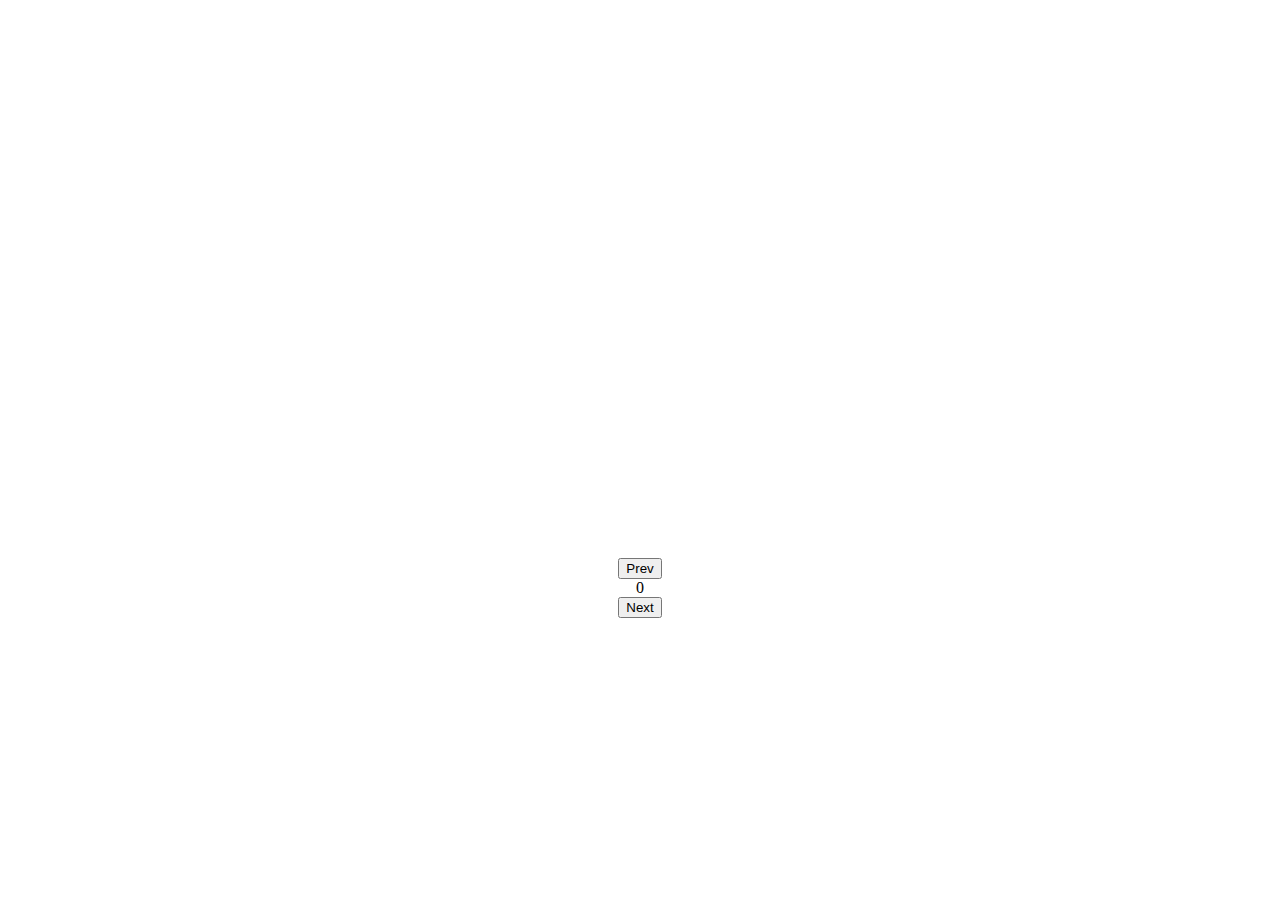
==== index.html @ 8f6f7b1b "Renewal page" ====
<!DOCTYPE html>
<html lang="ru">
    <head>
        <meta charset="utf-8">
        <title>Hello Vetal</title>
        <link rel="stylesheet" href="style.css" text="text/css">
    </head>
    <body>
      <div id="gallery">
        <div class="photos">
          <img src="images/1.jpg" alt="" class="showed">
          <img src="images/2.jpg" alt="">
          <img src="images/3.jpg" alt="">
          <img src="images/4.jpg" alt="">
        </div>
        <div class="buttons">
          <input type="button" name="btn_prev" value="Prev" class="prev">
          <div id="out">0
          </div>
          <input type="button" name="btn_next" value="Next" class="next">

        </div>

      </div>
    </body>
    <script src="script.js"></script>
</html>
---- style.css ----
#gallery {
  width: 860px;
  margin: 0 auto;
  text-align: center;
}

#gallery .photos {
    position: relative;
    height: 550px;
}

#gallery .photos img {
  width: 100%;
  position: absolute;
  left: 0;
  opacity: 0;
  transition: opacity 2s;
}

#gallery .photos img.showed {
  opacity: 1;
}
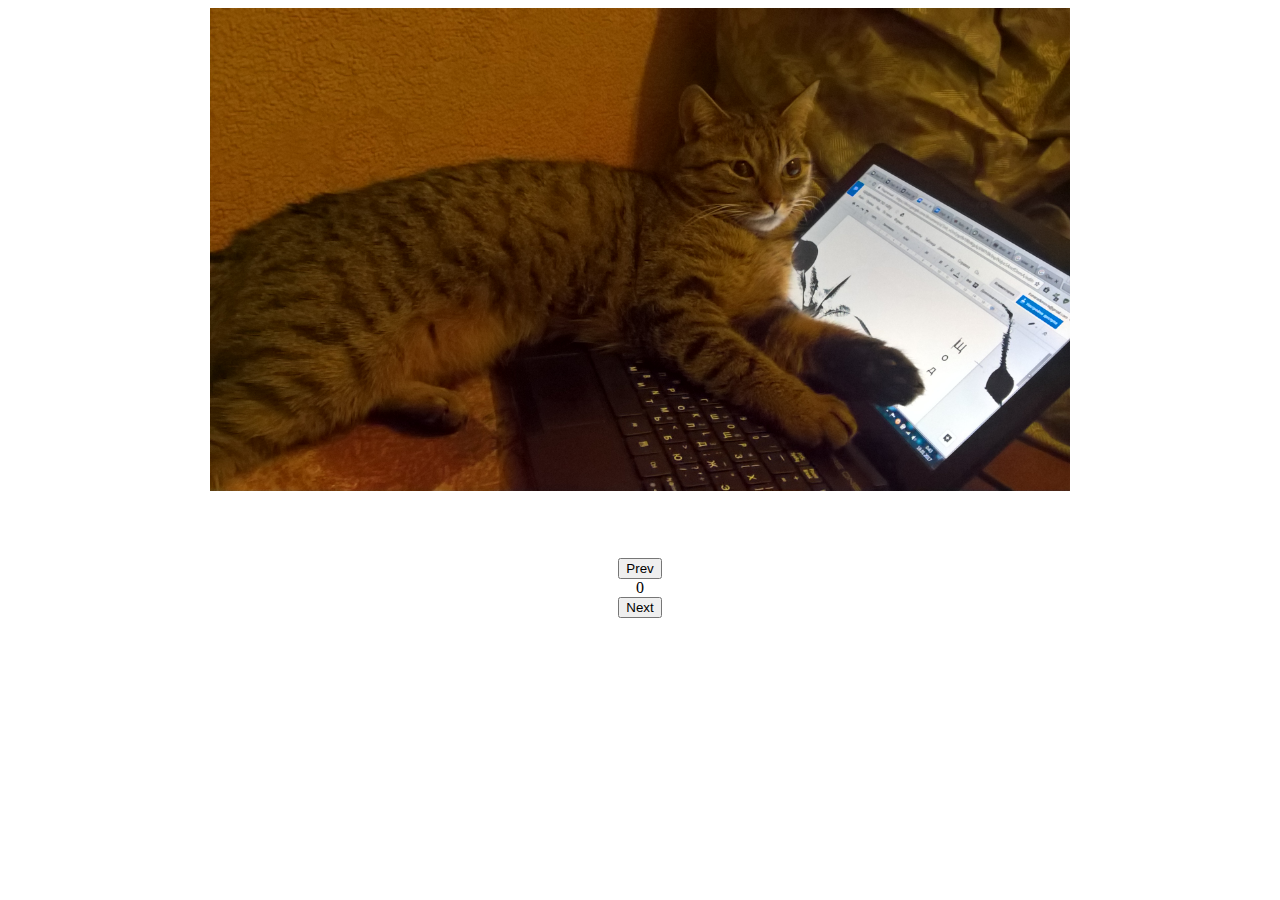
==== commit ceedfaa6: "new-images" ====
--- a/index.html
+++ b/index.html
@@ -12,6 +12,11 @@
           <img src="images/2.jpg" alt="">
           <img src="images/3.jpg" alt="">
           <img src="images/4.jpg" alt="">
+          <img src="images/5.jpg" alt="">
+          <img src="images/6.jpg" alt="">
+          <img src="images/7.jpg" alt="">
+          <img src="images/8.jpg" alt="">
+          <img src="images/9.jpg" alt="">
         </div>
         <div class="buttons">
           <input type="button" name="btn_prev" value="Prev" class="prev">
